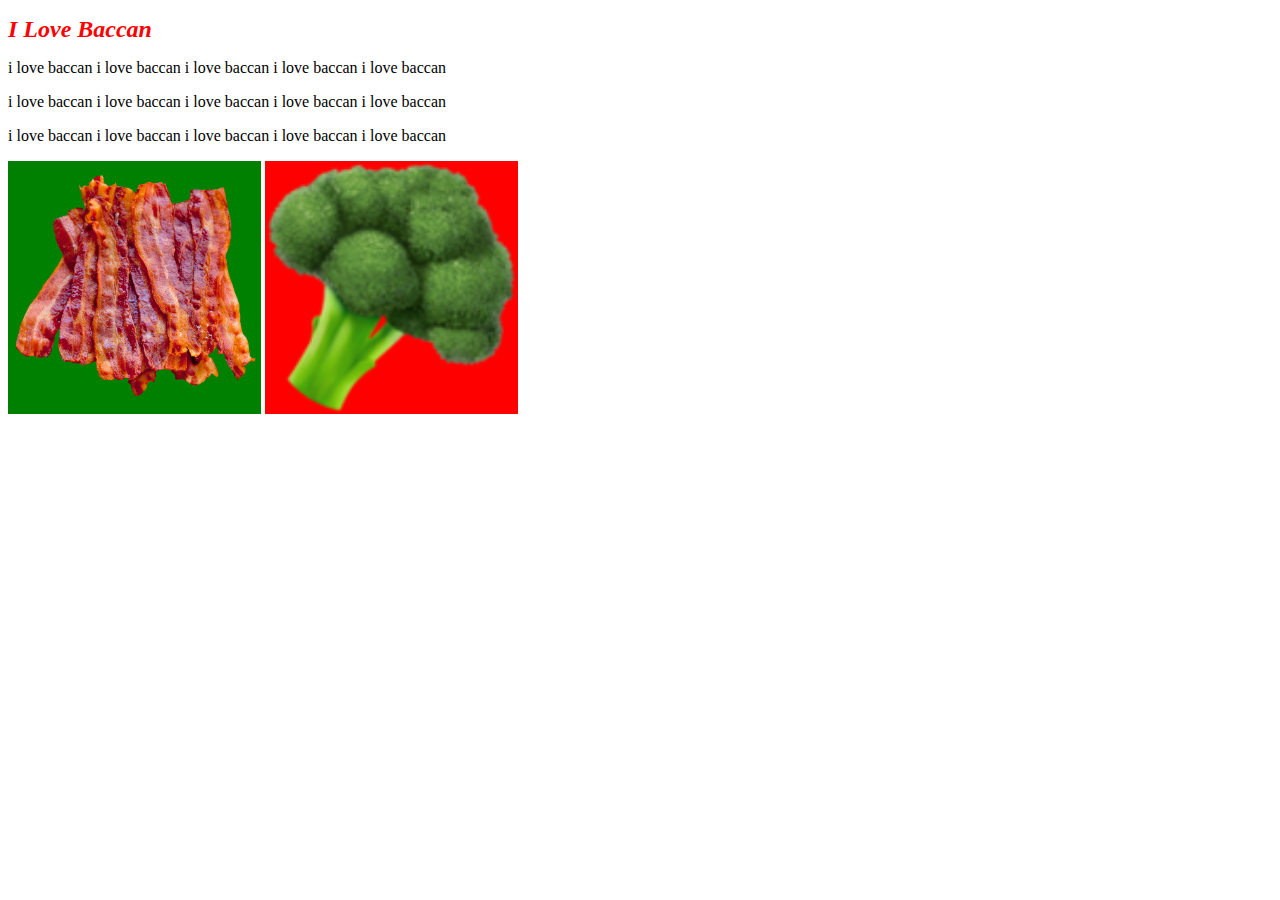
==== ILovebecanSite/index.html @ aecfd8da "css selector" ====
<!DOCTYPE html>
<html lang="en">
<head>
    <meta charset="UTF-8">
    <meta name="viewport" content="width=device-width, initial-scale=1.0">
    <title>IloveBecan</title>
    <link rel="stylesheet" href="./css/style.css">
</head>
<body>
    <h1>I Love Baccan</h1>
    <p>i love baccan i love baccan i love baccan i love baccan i love baccan</p>
    <p>i love baccan i love baccan i love baccan i love baccan i love baccan</p>
    <p>i love baccan i love baccan i love baccan i love baccan i love baccan</p>
    <img class="bacon" src="./images/bacon.png" alt="bacon image">
    <img class="broccoli" src="./images/broccoli.png" alt="broccoli image">

</body>
</html>
---- ILovebecanSite/css/style.css ----
h1 {
  font-size: x-large;
  font-style: oblique;
  color: red;
}
/* img{
    background-color :red;width: 20%;   
} */

.broccoli {
  background-color: red;
  width: 20%;
}
.bacon {
  background-color: green;
  width: 20%;
}
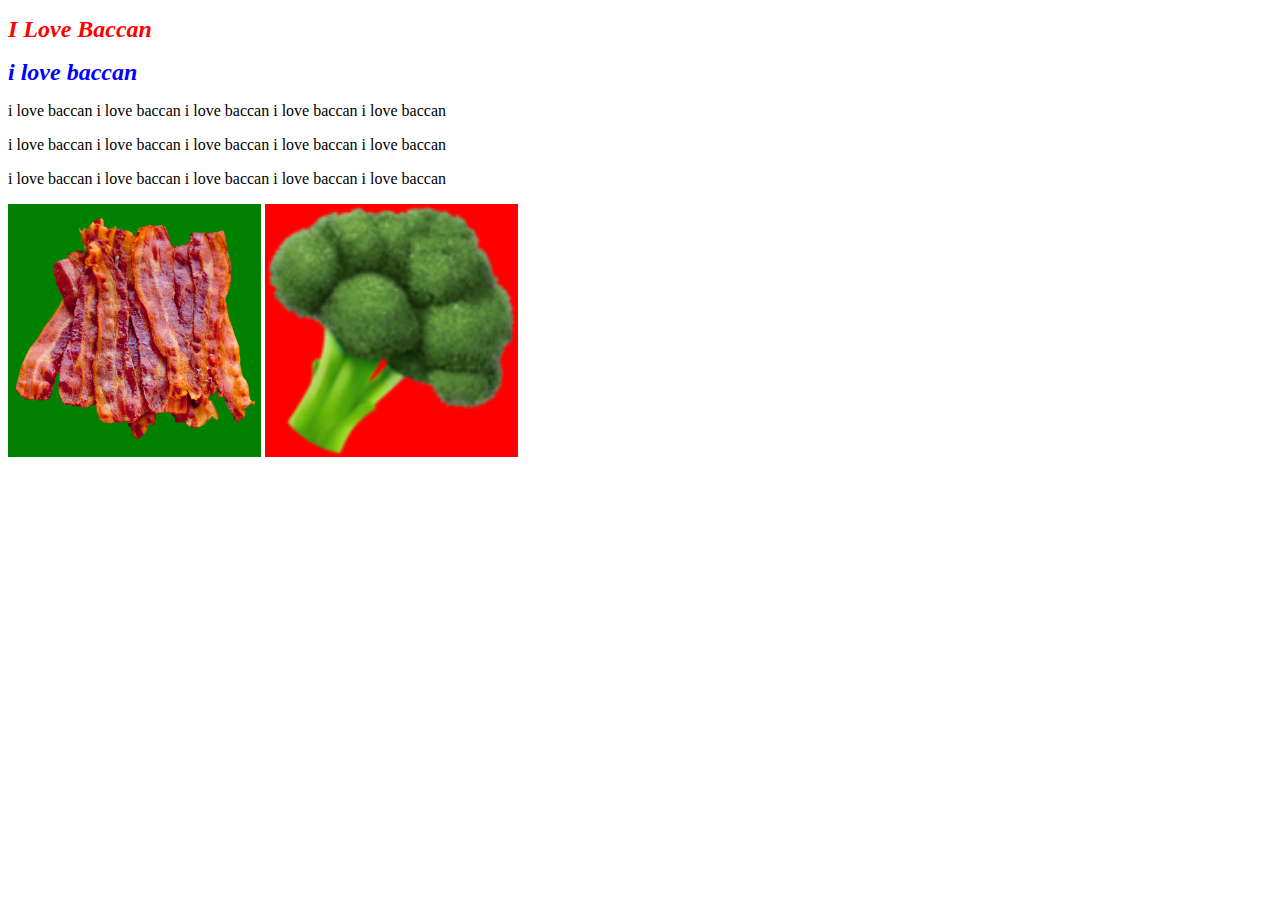
==== commit 7bd2602f: "font family" ====
--- a/ILovebecanSite/index.html
+++ b/ILovebecanSite/index.html
@@ -8,6 +8,7 @@
 </head>
 <body>
     <h1>I Love Baccan</h1>
+    <h1 id ="secondH1">i love baccan</h1>
     <p>i love baccan i love baccan i love baccan i love baccan i love baccan</p>
     <p>i love baccan i love baccan i love baccan i love baccan i love baccan</p>
     <p>i love baccan i love baccan i love baccan i love baccan i love baccan</p>
--- a/ILovebecanSite/css/style.css
+++ b/ILovebecanSite/css/style.css
@@ -3,10 +3,13 @@
   font-style: oblique;
   color: red;
 }
+.secondH1 {
+  color: blue;
+}
 /* img{
     background-color :red;width: 20%;   
 } */
-
+/* ***********************class selector******************* */
 .broccoli {
   background-color: red;
   width: 20%;
@@ -15,3 +18,8 @@
   background-color: green;
   width: 20%;
 }
+/* **************************id selector***********************/
+
+#secondH1{
+  color: blue;
+}